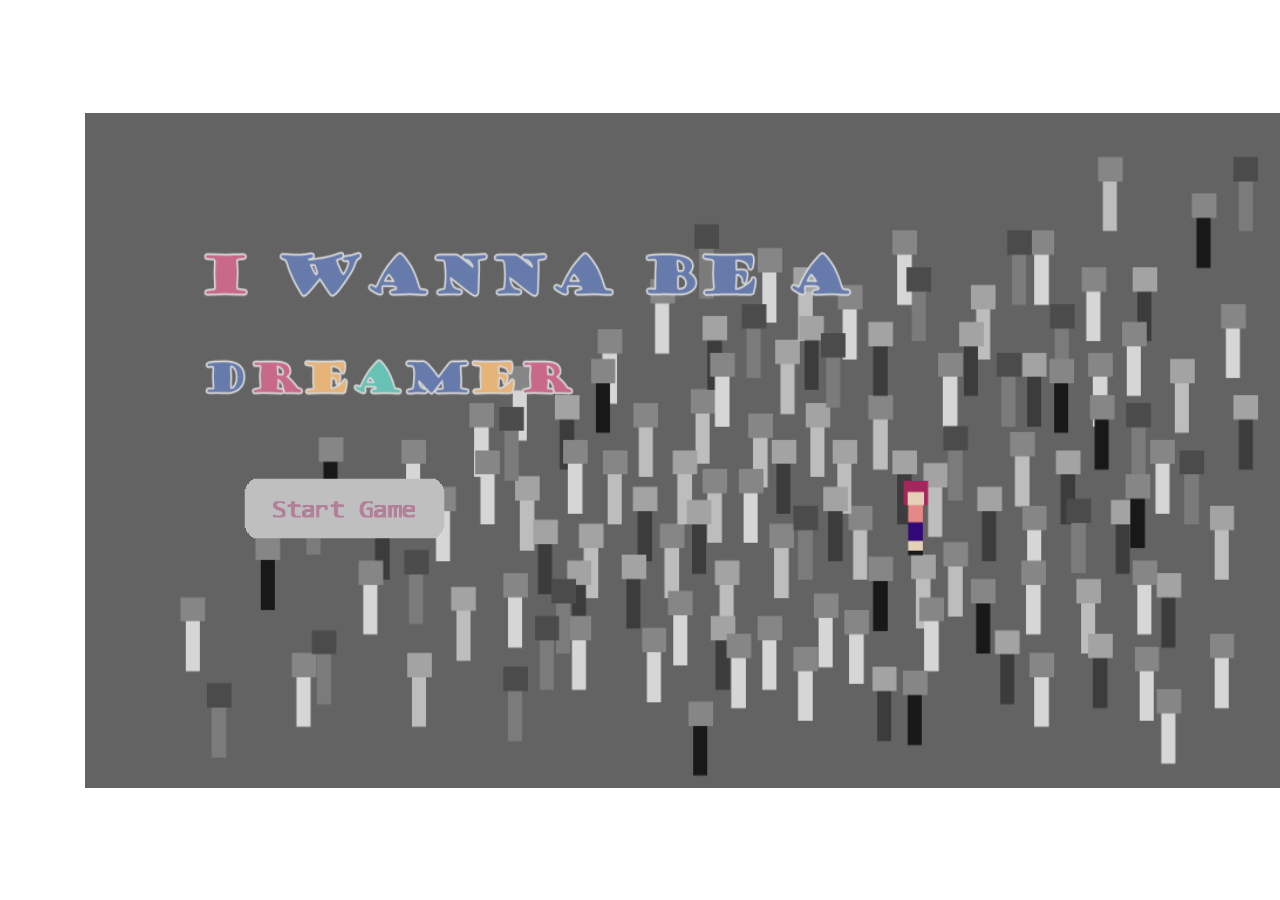
==== index.html @ fc6b1b0b "Merge branch 'ballballTang'" ====
<!DOCTYPE html>
<html style="height: 100%">
    <head>
        <title>I wanna be a dreamer</title>
        <link rel ="icon" type ="image/x-icon" href="./assets/favicon.png">
        <link href="https://fonts.googleapis.com/css?family=Roboto|Squada+One&display=swap" rel="stylesheet">

        <!-- the following says there are javascript source code contained in 
             the external source files
        -->
        <!-- external library -->
        <script type="text/javascript" src="src/lib/gl-matrix.js"></script>

        <!-- Engine code -->
        <!-- Core of Engine --> 
        <script type="text/javascript" src="src/Engine/Core/Engine_Core.js"></script>
        <script type="text/javascript" src="src/Engine/Core/Engine_Mine.js"></script>
        <script type="text/javascript" src="src/Engine/Core/Engine_VertexBuffer.js"></script>
        <script type="text/javascript" src="src/Engine/Core/Engine_GameLoop.js"></script>
        <script type="text/javascript" src="src/Engine/Core/Engine_Input.js"></script>
        <script type="text/javascript" src="src/Engine/Core/Engine_ParticleSystem.js"></script>
        <script type="text/javascript" src="src/Engine/Core/Engine_LayerManager.js"></script>
        <script type="text/javascript" src="src/Engine/Core/Engine_Stencil.js"></script>
        <!-- Resource support -->
        <script type="text/javascript" src="src/Engine/Core/Resources/Engine_ResourceMap.js"></script>
        <script type="text/javascript" src="src/Engine/Core/Resources/Engine_TextFileLoader.js"></script>
        <script type="text/javascript" src="src/Engine/Core/Resources/Engine_DefaultResources.js"></script>
        <script type="text/javascript" src="src/Engine/Core/Resources/Engine_AudioClips.js"></script>
        <script type="text/javascript" src="src/Engine/Core/Resources/Engine_Textures.js"></script>
        <script type="text/javascript" src="src/Engine/Core/Resources/Engine_Fonts.js"></script>
        <script type="text/javascript" src="src/Engine/Scene.js"></script>
        <script type="text/javascript" src="src/Engine/Material.js"></script>
        <!--Lights -->
        <script type="text/javascript" src="src/Engine/Lights/Light.js"></script>
        <script type="text/javascript" src="src/Engine/Lights/LightSet.js"></script>
        <!-- Utilities -->
        <script type="text/javascript" src="src/Engine/Utils/Transform.js"></script>
        <script type="text/javascript" src="src/Engine/Utils/BoundingBox.js"></script>
        <script type="text/javascript" src="src/Engine/Utils/Interpolate.js"></script>
        <script type="text/javascript" src="src/Engine/Utils/InterpolateVec2.js"></script>
        <script type="text/javascript" src="src/Engine/Utils/LoadingIconConfig.js"></script>
        <script type="text/javascript" src="src/Engine/Utils/ShakePosition.js"></script>
        <!-- Renderables -->
        <script type="text/javascript" src="src/Engine/Renderables/Renderable.js"></script>
        <script type="text/javascript" src="src/Engine/Renderables/TextureRenderable.js"></script>
        <script type="text/javascript" src="src/Engine/Renderables/TextureRenderable_PixelCollision.js"></script>
        <script type="text/javascript" src="src/Engine/Renderables/SpriteRenderable.js"></script>
        <script type="text/javascript" src="src/Engine/Renderables/SpriteRenderable_PixelCollision.js"></script>
        <script type="text/javascript" src="src/Engine/Renderables/SpriteAnimateRenderable.js"></script>
        <script type="text/javascript" src="src/Engine/Renderables/FontRenderable.js"></script>
        <script type="text/javascript" src="src/Engine/Renderables/LineRenderable.js"></script>
        <script type="text/javascript" src="src/Engine/Renderables/LightRenderable.js"></script>
        <script type="text/javascript" src="src/Engine/Renderables/IllumRenderable.js"></script>
        <script type="text/javascript" src="src/Engine/Renderables/ParticleRenderable.js"></script>
        <!-- Shadows -->
        <script type="text/javascript" src="src/Engine/Shadows/ShadowCaster.js"></script>
        <script type="text/javascript" src="src/Engine/Shadows/ShadowReceiver.js"></script>
        <script type="text/javascript" src="src/Engine/Shadows/ShadowReceiver_Stencil.js"></script>
        <!-- GameObject -->
        <script type="text/javascript" src="src/Engine/GameObjects/GameObject.js"></script>
        <script type="text/javascript" src="src/Engine/GameObjects/GameObject_PixelCollision.js"></script>
        <script type="text/javascript" src="src/Engine/GameObjects/GameObjectSet.js"></script>
        <script type="text/javascript" src="src/Engine/GameObjects/TiledGameObject.js"></script>
        <script type="text/javascript" src="src/Engine/GameObjects/ParallaxGameObject.js"></script>
        <!-- Particles -->
        <script type="text/javascript" src="src/Engine/Particles/Particle.js"></script>
        <script type="text/javascript" src="src/Engine/Particles/ParticleGameObject.js"></script>
        <script type="text/javascript" src="src/Engine/Particles/ParticleGameObjectSet.js"></script>
        <script type="text/javascript" src="src/Engine/Particles/ParticleEmitter.js"></script>
        <script type="text/javascript" src="src/Engine/Particles/ParticleSystems/ParticleSystem.js"></script>
        <script type="text/javascript" src="src/Engine/Particles/ParticleSystems/Fire.js"></script>
        <script type="text/javascript" src="src/Engine/Particles/ParticleSystems/Smoke.js"></script>
        <script type="text/javascript" src="src/Engine/Particles/ParticleSystems/Snow.js"></script>
        <script type="text/javascript" src="src/Engine/Particles/ParticleSystems/Dust.js"></script>        
        <script type="text/javascript" src="src/Engine/Particles/ParticleSystems/SubEmitter.js"></script>
        <!-- Shaders -->
        <script type="text/javascript" src="src/Engine/Shaders/UnlitShader.js"></script>
        <script type="text/javascript" src="src/Engine/Shaders/UnlitTextureShader.js"></script>
        <script type="text/javascript" src="src/Engine/Shaders/UnlitSpriteShader.js"></script>
        <script type="text/javascript" src="src/Engine/Shaders/SimpleShader.js"></script>
        <script type="text/javascript" src="src/Engine/Shaders/TextureShader.js"></script>
        <script type="text/javascript" src="src/Engine/Shaders/SpriteShader.js"></script>
        <script type="text/javascript" src="src/Engine/Shaders/LineShader.js"></script>
        <script type="text/javascript" src="src/Engine/Shaders/LightShader.js"></script>
        <script type="text/javascript" src="src/Engine/Shaders/ShaderLightAtIndex.js"></script>
        <script type="text/javascript" src="src/Engine/Shaders/IllumShader.js"></script>
        <script type="text/javascript" src="src/Engine/Shaders/ShaderMaterial.js"></script>
        <script type="text/javascript" src="src/Engine/Shaders/ShadowCasterShader.js"></script>
        <!-- Camera -->
        <script type="text/javascript" src="src/Engine/Cameras/Camera.js"></script>
        <script type="text/javascript" src="src/Engine/Cameras/Camera_Manipulation.js"></script>
        <script type="text/javascript" src="src/Engine/Cameras/Camera_Input.js"></script>
        <script type="text/javascript" src="src/Engine/Cameras/Camera_Xform.js"></script>
        <script type="text/javascript" src="src/Engine/Cameras/CameraState.js"></script>
        <script type="text/javascript" src="src/Engine/Cameras/CameraShake.js"></script>

        <!-- Physics support -->
        <script type="text/javascript" src="src/Engine/Core/Engine_Physics.js"></script>
        <script type="text/javascript" src="src/Engine/RigidShapes/RigidShape.js"></script>
        <script type="text/javascript" src="src/Engine/RigidShapes/RigidCircle.js"></script>
        <script type="text/javascript" src="src/Engine/RigidShapes/RigidRectangle.js"></script>
        <script type="text/javascript" src="src/Engine/RigidShapes/CollisionInfo.js"></script>
        <script type="text/javascript" src="src/Engine/RigidShapes/RigidCircle_Collision.js"></script>
        <script type="text/javascript" src="src/Engine/RigidShapes/RigidRectangleCircle_Collision.js"></script>
        <script type="text/javascript" src="src/Engine/RigidShapes/RigidRectangle_Collision.js"></script>

        <!-- UI -->
        <script type="text/javascript" src="src/Engine/UI/UIElement.js"></script>
        <script type="text/javascript" src="src/Engine/UI/UIText.js"></script>
        <script type="text/javascript" src="src/Engine/UI/UIRenderable.js"></script>
        <script type="text/javascript" src="src/Engine/UI/UITexture.js"></script>
        <script type="text/javascript" src="src/Engine/UI/UISprite.js"></script>
        <script type="text/javascript" src="src/Engine/UI/UIButton.js"></script>
        <script type="text/javascript" src="src/Engine/UI/UISpriteButton.js"></script>
        <script type="text/javascript" src="src/Engine/UI/UIRadio.js"></script>
        <script type="text/javascript" src="src/Engine/UI/UIRButton.js"></script>
        <script type="text/javascript" src="src/Engine/UI/UIBar.js"></script>
        <script type="text/javascript" src="src/Engine/UI/UISlider.js"></script>
        <script type="text/javascript" src="src/Engine/UI/UIToggle.js"></script>
        <script type="text/javascript" src="src/Engine/UI/UISwitchToggle.js"></script>
        <script type="text/javascript" src="src/Engine/UI/UITextBoxFont.js"></script>
        <script type="text/javascript" src="src/Engine/UI/UITextBox.js"></script>
        <script type="text/javascript" src="src/Engine/UI/UIDropDown.js"></script>
        <script type="text/javascript" src="src/Engine/UI/UIDDButton.js"></script>

        <!-- Client game code -->
        <script type="text/javascript" src="src/MyGame/MyGame.js"></script>
        <script type="text/javascript" src="src/MyGame/BossLevel.js"></script>
        <script type="text/javascript" src="src/MyGame/FirstLevel.js"></script>
        <script type="text/javascript" src="src/MyGame/SecondLevel.js"></script>
        <script type="text/javascript" src="src/MyGame/ThirdLevel.js"></script>
        <!-- Client tools -->
        <script type="text/javascript" src="src/MyGame/Tools/VProcessor.js"></script>
        <script type="text/javascript" src="src/MyGame/Tools/SolveCollision.js"></script>
        <script type="text/javascript" src="src/MyGame/Tools/Sentence.js"></script>
        <script type="text/javascript" src="src/MyGame/Tools/FirstTrap.js"></script>
        <script type="text/javascript" src="src/MyGame/Tools/SecondTrap.js"></script>
        <script type="text/javascript" src="src/MyGame/Tools/BossTrap.js"></script>
        <!-- Client Hero Objects -->
        <script type="text/javascript" src="src/MyGame/HeroObjects/Hero.js"></script>
        <script type="text/javascript" src="src/MyGame/HeroObjects/Bullet.js"></script>
        <script type="text/javascript" src="src/MyGame/HeroObjects/BulletSet.js"></script>
        <!-- Client Boss Objects -->
        <script type="text/javascript" src="src/MyGame/BossObjects/Boss.js"></script>
        <!-- Client Platform Objects -->
        <script type="text/javascript" src="src/MyGame/PlatformObjects/ObjectProto.js"></script>
        <script type="text/javascript" src="src/MyGame/PlatformObjects/SpriteObj.js"></script>
        <script type="text/javascript" src="src/MyGame/PlatformObjects/Platform.js"></script>
        <script type="text/javascript" src="src/MyGame/PlatformObjects/Button.js"></script>
        <script type="text/javascript" src="src/MyGame/PlatformObjects/Stab.js"></script>
        <script type="text/javascript" src="src/MyGame/PlatformObjects/StabSet.js"></script>
        <script type="text/javascript" src="src/MyGame/PlatformObjects/MovePlatform.js"></script>
        <script type="text/javascript" src="src/MyGame/PlatformObjects/NormalPlatform.js"></script>
        <script type="text/javascript" src="src/MyGame/PlatformObjects/BrokenPlatform.js"></script>


        <link rel="stylesheet" type="text/css" href="LoadingIcons.css"> 
    </head>

    <body 
        onload="
                var myGame = new MyGame();
                gEngine.Core.initializeEngineCore('GLCanvas', myGame);
        "
        style = "height: 100%; margin: 0px; min-width: 1370px; min-height: 675px;"
        >
        <div style="display: flex; height: 100%; justify-content:center; align-items: center">
            <img src="assets/html/cheat1.png" id="LeftSpan" />
            <div id="LoadingIconParent" style="width: 1200px; height: 675px;">

                <canvas id="GLCanvas">
                    <!-- GLCanvas is the area we will draw in: a 640x480 area. -->
                    Your browser does not support the HTML5 canvas.
                    <!-- this message will show only if WebGL clearing failed -->
                </canvas>

                <script type="text/javascript"> gEngine.LoadingIconConfig.setup();</script>
            </div>
            <img src="assets/html/cheat2.png" id="RightSpan" />
        </div>
    </body>
</html>
---- LoadingIcons.css ----
/* 
    Support the loading icon's look 
*/
p {
  color: white;
  position: absolute;
  z-index: 1;
  }

.LoadingDotsAnimation {
  font-size: 45px;
}

.LoadingDotsAnimation span {
  font-size: 45px;
  animation-name: blink;
  animation-duration: 1.9s;
  animation-iteration-count: infinite;
  animation-fill-mode: both;
}

.LoadingDotsAnimation span:nth-child(2) {
  animation-delay: .4s;
}

.LoadingDotsAnimation span:nth-child(3) {
  animation-delay: .8s;
}

@keyframes blink {
  0% {
    opacity: .2;
  }
  20% {
    opacity: 1;
  }
  100% {
    opacity: .2;
  }
}
/*        .LoadingSpinnerAnimation {
  border: 16px solid #f3f3f3;
  border-radius: 50%;
  border-top: 16px solid #d34172;
  width: 120px;
  height: 120px;
  animation: spin 1.6s cubic-bezier(0.68, -0.55, 0.27, 1.55) infinite;
  position: absolute;
  z-index: 1;
}


@keyframes spin {
  0% { transform: rotate(0deg); }
  100% { transform: rotate(360deg); } }*/

#LoadingSpinner{
    position:absolute;
}
#LoadingSpinner span{
    display:block;
    bottom:0px;
    width: 20px;
    height: 5px;
    background:#9b59b6;
    position:absolute;
    animation: spin 1.9s  infinite ease-in-out;
}  
#LoadingSpinner span:nth-child(2){
    margin-left:24px;
    animation-delay: .2s;  
}
#LoadingSpinner span:nth-child(3){
    margin-left:48px;
    animation-delay: .4s;
}
#LoadingSpinner span:nth-child(4){
    margin-left:72px;
    animation-delay: .6s;
}
#LoadingSpinner span:nth-child(5){
    margin-left:96px;
    animation-delay: .8s;
}
#LoadingSpinner span:nth-child(6){
    left:120px;
    animation-delay: 1.0s;
}
#LoadingSpinner span:nth-child(7){
    left:144px;
    animation-delay: 1.2s;
}

@keyframes spin {
    0% {height:5px;transform:translateY(0px);background:#9b59b6;}
    25% {height:100px;transform:translateY(50px);background:#3498db;}
    50% {height:5px;transform:translateY(0px);background:#9b59b6;}
    100% {height:5px;transform:translateY(0px);background:#9b59b6;}
}
  
  #LoadingScreenProgress {
    width: 70%;
    height: 30px;
    top:calc(50% + 100px);
    left:15%;
    background-color: #9f9f9fcf;
    position: absolute;
    z-index: 2;
    border-radius: 30px;
  }
    #LoadingScreenBar {
        width: 0%;
        height: 30px;
        background-color: #3498dbcf;
        position: absolute;
        font-size: 20px;
        line-height: 30px;
        z-index: 3;
        border-radius: 30px;
        font-family: 'Roboto', sans-serif;
    }
    
    #LoadingSpinner {
        top:calc(50% - 40px);
        left:calc(50% - 82px);
    }
    
    #LoadingDots {
        top:calc(50%);
        left:calc(50% - 81.6px);
        font-family: 'Squada One', cursive;
    }
    
    #GLCanvas{
        position: absolute;
        z-index: 0;
    }
    
    #LeftSpan{
        display: none;
        width: 80px;
        margin-right: 5px;
    }
    
    #RightSpan{
        display: none;
        width: 80px;
        margin-left: 5px;
    }
    
    #LoadingIconParent{
        position: relative;
    }
    
    table, th, td {
    border: 1px solid black;
    }
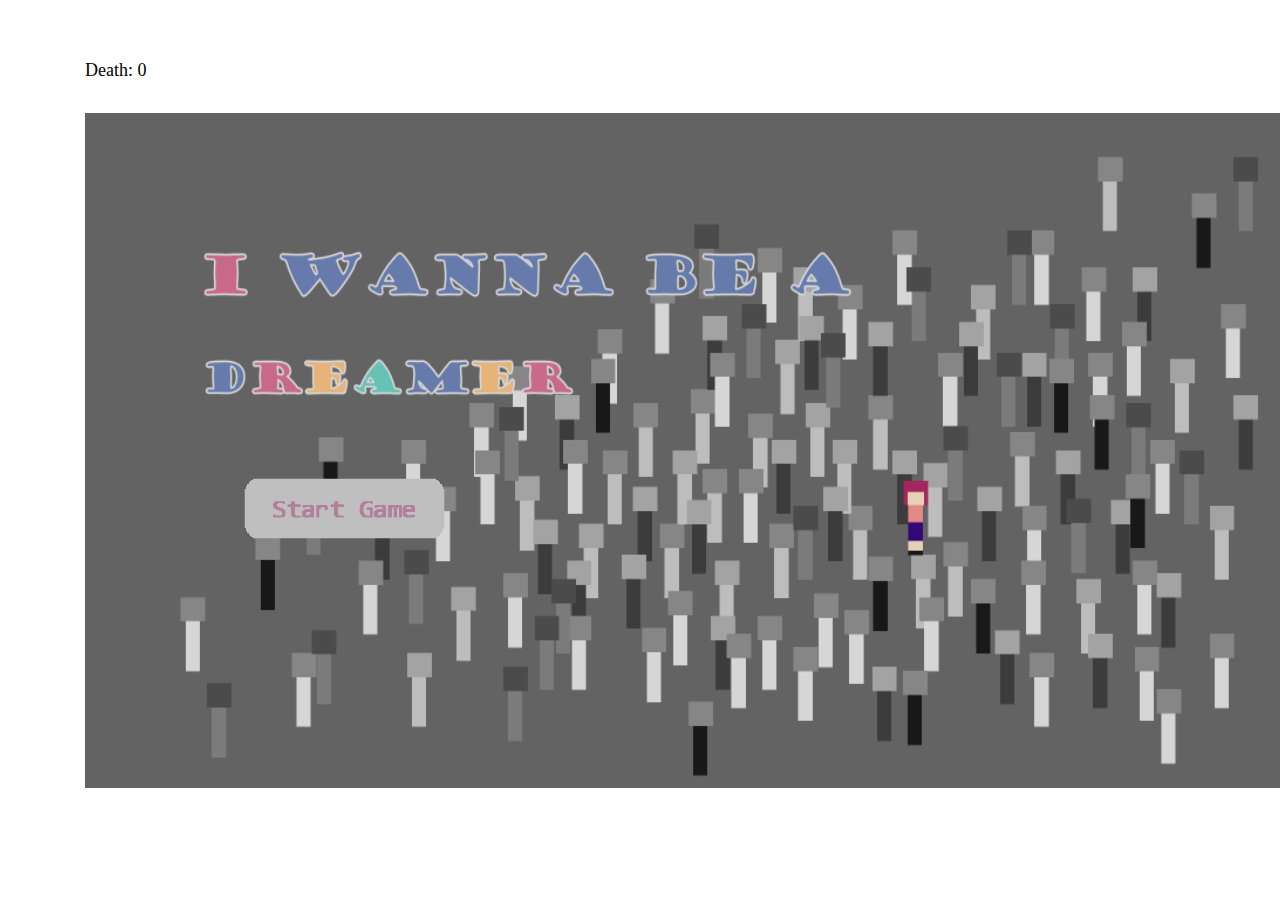
==== commit aec7d3cb: "show the SpendTime and DeathNum" ====
--- a/index.html
+++ b/index.html
@@ -125,6 +125,7 @@
 
         <!-- Client game code -->
         <script type="text/javascript" src="src/MyGame/MyGame.js"></script>
+        <script type="text/javascript" src="src/MyGame/StartScene.js"></script>
         <script type="text/javascript" src="src/MyGame/BossLevel.js"></script>
         <script type="text/javascript" src="src/MyGame/FirstLevel.js"></script>
         <script type="text/javascript" src="src/MyGame/SecondLevel.js"></script>
@@ -164,10 +165,14 @@
         "
         style = "height: 100%; margin: 0px; min-width: 1370px; min-height: 675px;"
         >
+        <span id="DeathNum" style="display: flex;position: absolute;top: 60px;left: 85px;font-size: 18px;">Death: 0 </span>
+        <span id="Time" style="position: absolute;top: 60px;left: 160px;font-size: 18px;"> </span>
         <div style="display: flex; height: 100%; justify-content:center; align-items: center">
             <img src="assets/html/cheat1.png" id="LeftSpan" />
+<!--            <span id="DeathNum" style="position: absolute;top: 60px;left: 85px;font-size: 18px;">Death: 0 </span>
+            <span id="Time" style="position: absolute;top: 60px;left: 160px;font-size: 18px;"> </span>-->
             <div id="LoadingIconParent" style="width: 1200px; height: 675px;">
-
+            
                 <canvas id="GLCanvas">
                     <!-- GLCanvas is the area we will draw in: a 640x480 area. -->
                     Your browser does not support the HTML5 canvas.
@@ -176,7 +181,9 @@
 
                 <script type="text/javascript"> gEngine.LoadingIconConfig.setup();</script>
             </div>
+
             <img src="assets/html/cheat2.png" id="RightSpan" />
         </div>
     </body>
+
 </html>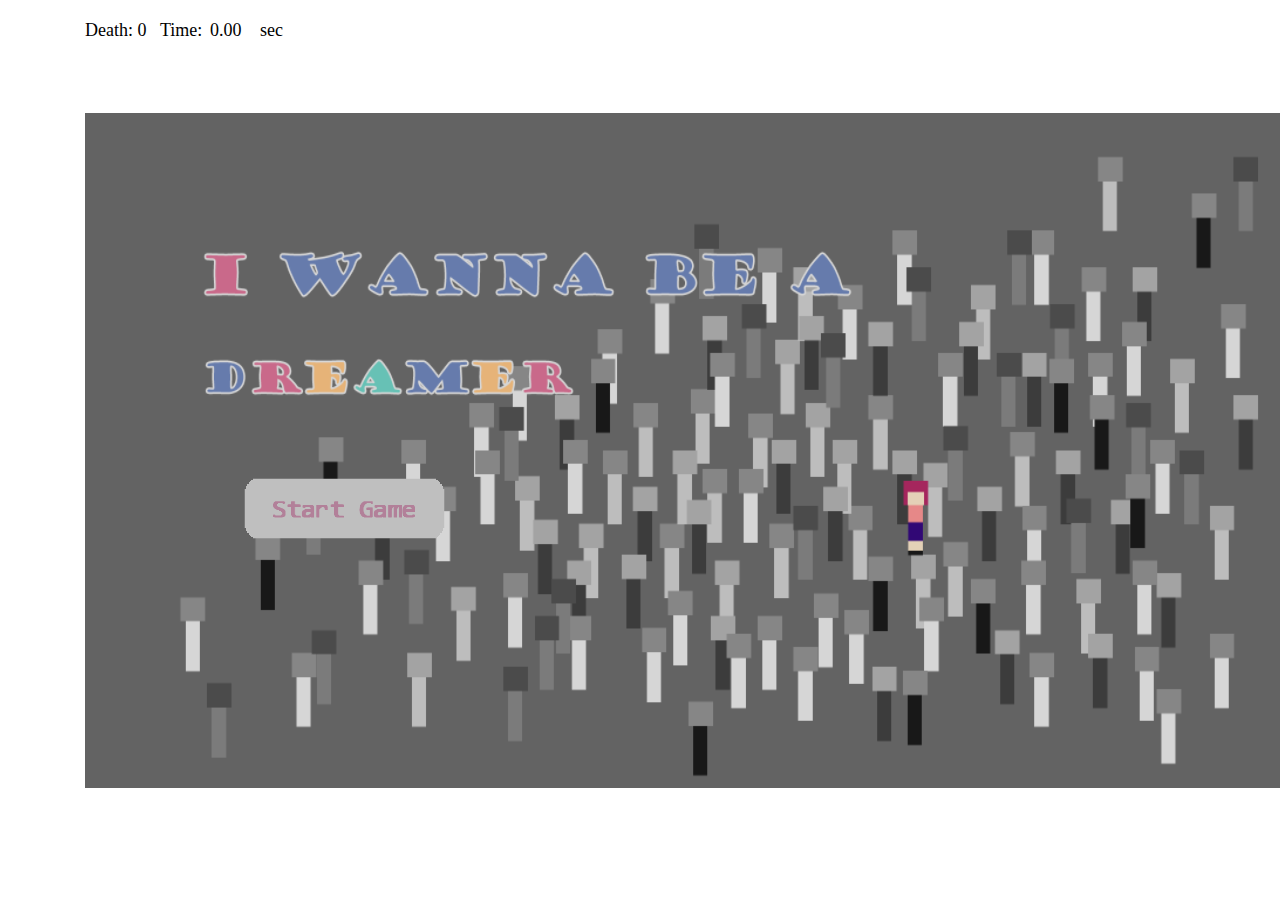
==== commit 3167d87b: "Record the time" ====
--- a/index.html
+++ b/index.html
@@ -165,8 +165,11 @@
         "
         style = "height: 100%; margin: 0px; min-width: 1370px; min-height: 675px;"
         >
-        <span id="DeathNum" style="display: flex;position: absolute;top: 60px;left: 85px;font-size: 18px;">Death: 0 </span>
-        <span id="Time" style="position: absolute;top: 60px;left: 160px;font-size: 18px;"> </span>
+        <span id="DeathNum" style="display: flex;position: absolute;top: 20px;left: 85px;font-size: 18px;">Death: 0 </span>
+        <span  style="position: absolute;top: 20px;left: 160px;font-size: 18px;">Time:  </span>
+        <span id="Time" style="position: absolute;top: 20px;left: 210px;font-size: 18px;">0.00</span>
+        <span  style="position: absolute;top: 20px;left: 260px;font-size: 18px;"> sec</span>
+        <span id="Tip" style="position: absolute;top: 20px;left: 300px;font-size: 18px;"></span>
         <div style="display: flex; height: 100%; justify-content:center; align-items: center">
             <img src="assets/html/cheat1.png" id="LeftSpan" />
 <!--            <span id="DeathNum" style="position: absolute;top: 60px;left: 85px;font-size: 18px;">Death: 0 </span>
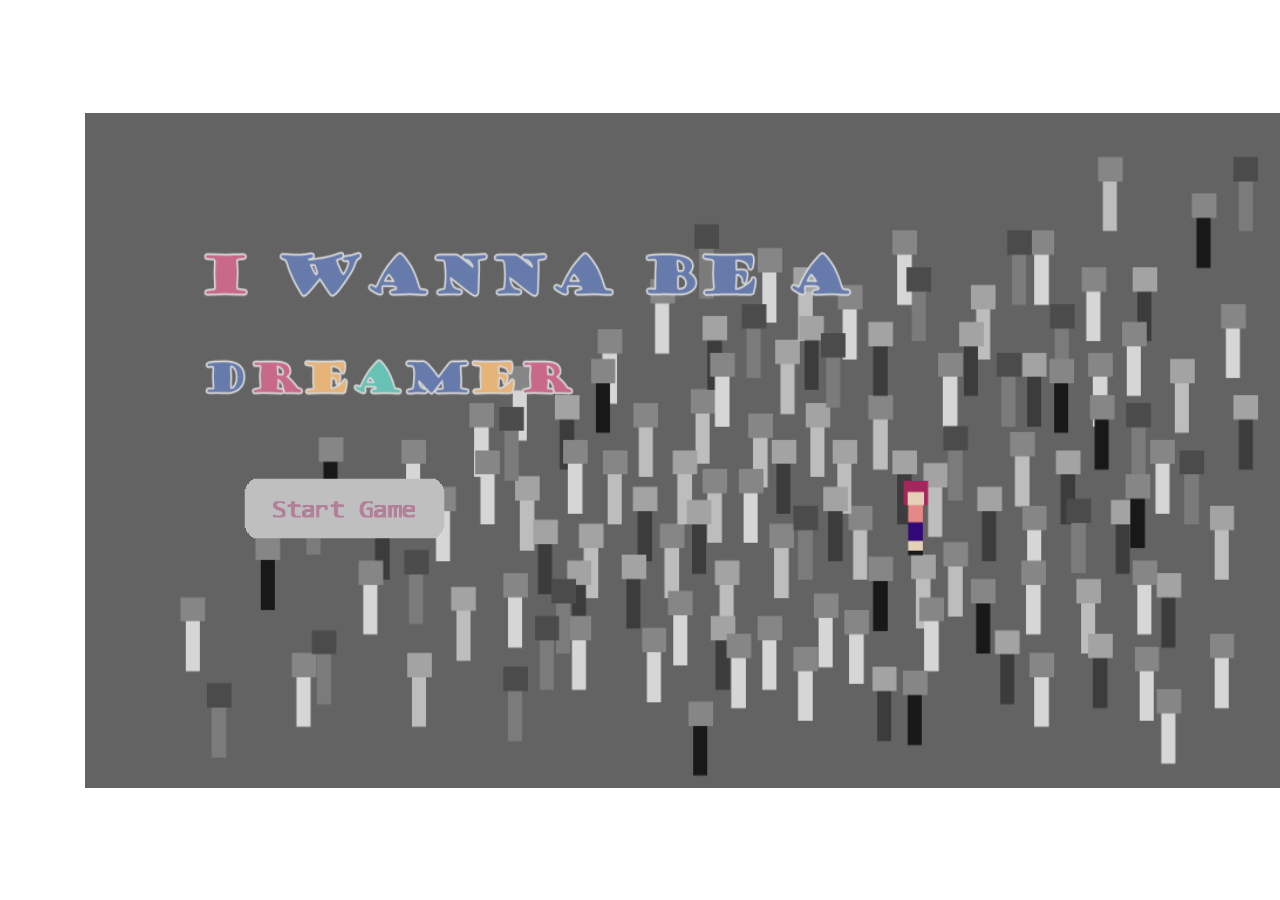
==== commit e9d933ad: "finish boss level" ====
--- a/index.html
+++ b/index.html
@@ -143,6 +143,9 @@
         <script type="text/javascript" src="src/MyGame/HeroObjects/BulletSet.js"></script>
         <!-- Client Boss Objects -->
         <script type="text/javascript" src="src/MyGame/BossObjects/Boss.js"></script>
+        <script type="text/javascript" src="src/MyGame/BossObjects/BossBullet.js"></script>
+        <script type="text/javascript" src="src/MyGame/BossObjects/BossBSet.js"></script>
+        <script type="text/javascript" src="src/MyGame/BossObjects/BossStabSetSet.js"></script>
         <!-- Client Platform Objects -->
         <script type="text/javascript" src="src/MyGame/PlatformObjects/ObjectProto.js"></script>
         <script type="text/javascript" src="src/MyGame/PlatformObjects/SpriteObj.js"></script>
@@ -165,17 +168,10 @@
         "
         style = "height: 100%; margin: 0px; min-width: 1370px; min-height: 675px;"
         >
-        <span id="DeathNum" style="display: flex;position: absolute;top: 20px;left: 85px;font-size: 18px;">Death: 0 </span>
-        <span  style="position: absolute;top: 20px;left: 160px;font-size: 18px;">Time:  </span>
-        <span id="Time" style="position: absolute;top: 20px;left: 210px;font-size: 18px;">0.00</span>
-        <span  style="position: absolute;top: 20px;left: 260px;font-size: 18px;"> sec</span>
-        <span id="Tip" style="position: absolute;top: 20px;left: 300px;font-size: 18px;"></span>
         <div style="display: flex; height: 100%; justify-content:center; align-items: center">
             <img src="assets/html/cheat1.png" id="LeftSpan" />
-<!--            <span id="DeathNum" style="position: absolute;top: 60px;left: 85px;font-size: 18px;">Death: 0 </span>
-            <span id="Time" style="position: absolute;top: 60px;left: 160px;font-size: 18px;"> </span>-->
             <div id="LoadingIconParent" style="width: 1200px; height: 675px;">
-            
+
                 <canvas id="GLCanvas">
                     <!-- GLCanvas is the area we will draw in: a 640x480 area. -->
                     Your browser does not support the HTML5 canvas.
@@ -184,9 +180,7 @@
 
                 <script type="text/javascript"> gEngine.LoadingIconConfig.setup();</script>
             </div>
-
             <img src="assets/html/cheat2.png" id="RightSpan" />
         </div>
     </body>
-
 </html>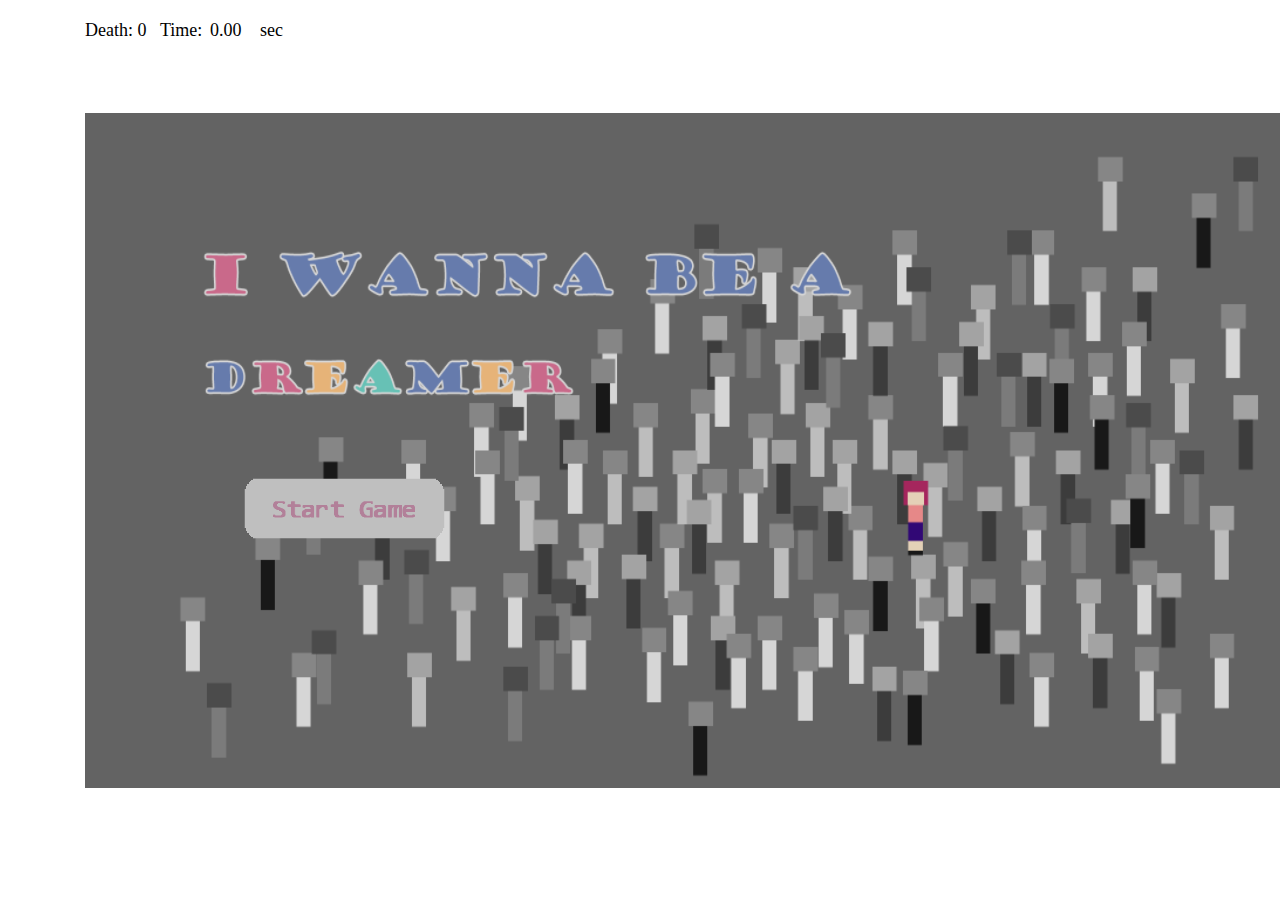
==== commit 4e840a4e: "merge from ballballTang" ====
--- a/index.html
+++ b/index.html
@@ -168,10 +168,17 @@
         "
         style = "height: 100%; margin: 0px; min-width: 1370px; min-height: 675px;"
         >
+        <span id="DeathNum" style="display: flex;position: absolute;top: 20px;left: 85px;font-size: 18px;">Death: 0 </span>
+        <span  style="position: absolute;top: 20px;left: 160px;font-size: 18px;">Time:  </span>
+        <span id="Time" style="position: absolute;top: 20px;left: 210px;font-size: 18px;">0.00</span>
+        <span  style="position: absolute;top: 20px;left: 260px;font-size: 18px;"> sec</span>
+        <span id="Tip" style="position: absolute;top: 20px;left: 300px;font-size: 18px;"></span>
         <div style="display: flex; height: 100%; justify-content:center; align-items: center">
             <img src="assets/html/cheat1.png" id="LeftSpan" />
+<!--            <span id="DeathNum" style="position: absolute;top: 60px;left: 85px;font-size: 18px;">Death: 0 </span>
+            <span id="Time" style="position: absolute;top: 60px;left: 160px;font-size: 18px;"> </span>-->
             <div id="LoadingIconParent" style="width: 1200px; height: 675px;">
-
+            
                 <canvas id="GLCanvas">
                     <!-- GLCanvas is the area we will draw in: a 640x480 area. -->
                     Your browser does not support the HTML5 canvas.
@@ -180,7 +187,9 @@
 
                 <script type="text/javascript"> gEngine.LoadingIconConfig.setup();</script>
             </div>
+
             <img src="assets/html/cheat2.png" id="RightSpan" />
         </div>
     </body>
+
 </html>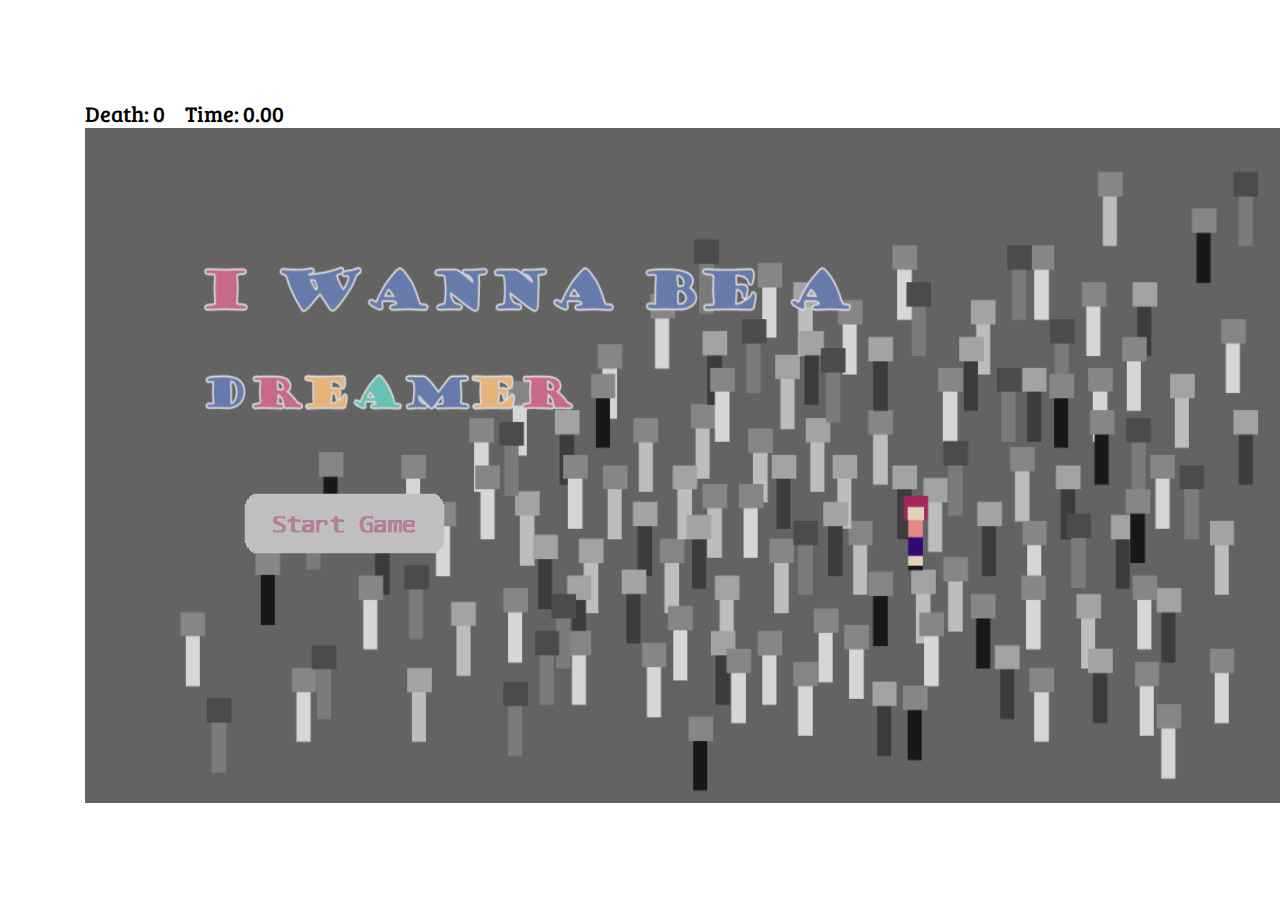
==== commit 38c27a64: "add sounds to the game" ====
--- a/index.html
+++ b/index.html
@@ -4,6 +4,7 @@
         <title>I wanna be a dreamer</title>
         <link rel ="icon" type ="image/x-icon" href="./assets/favicon.png">
         <link href="https://fonts.googleapis.com/css?family=Roboto|Squada+One&display=swap" rel="stylesheet">
+        <link href="https://fonts.googleapis.com/css?family=Bree+Serif&display=swap" rel="stylesheet">
 
         <!-- the following says there are javascript source code contained in 
              the external source files
@@ -166,29 +167,34 @@
                 var myGame = new MyGame();
                 gEngine.Core.initializeEngineCore('GLCanvas', myGame);
         "
-        style = "height: 100%; margin: 0px; min-width: 1370px; min-height: 675px;"
+        style = "height: 100%; margin: 0px; min-width: 1370px; min-height: 705px;"
         >
-        <span id="DeathNum" style="display: flex;position: absolute;top: 20px;left: 85px;font-size: 18px;">Death: 0 </span>
-        <span  style="position: absolute;top: 20px;left: 160px;font-size: 18px;">Time:  </span>
-        <span id="Time" style="position: absolute;top: 20px;left: 210px;font-size: 18px;">0.00</span>
-        <span  style="position: absolute;top: 20px;left: 260px;font-size: 18px;"> sec</span>
-        <span id="Tip" style="position: absolute;top: 20px;left: 300px;font-size: 18px;"></span>
-        <div style="display: flex; height: 100%; justify-content:center; align-items: center">
-            <img src="assets/html/cheat1.png" id="LeftSpan" />
-<!--            <span id="DeathNum" style="position: absolute;top: 60px;left: 85px;font-size: 18px;">Death: 0 </span>
-            <span id="Time" style="position: absolute;top: 60px;left: 160px;font-size: 18px;"> </span>-->
-            <div id="LoadingIconParent" style="width: 1200px; height: 675px;">
-            
-                <canvas id="GLCanvas">
-                    <!-- GLCanvas is the area we will draw in: a 640x480 area. -->
-                    Your browser does not support the HTML5 canvas.
-                    <!-- this message will show only if WebGL clearing failed -->
-                </canvas>
-
-                <script type="text/javascript"> gEngine.LoadingIconConfig.setup();</script>
+
+        <div style="display: flex; height: 100%; flex-direction: column; justify-content:center; align-items: center;">
+            <div style="display: flex; height: 30px; justify-content: space-between; width: 1200px">
+                <div style="display: flex;">
+                    <div id="DeathNum"> Death: 0 </div>
+                    <div id="Time"> Time: 0.00</div>
+                </div>
+                <div id="Tip"> </div>
             </div>
 
-            <img src="assets/html/cheat2.png" id="RightSpan" />
+            <div style="display: flex; justify-content:center; align-items: center">
+                <img src="assets/html/cheat1.png" id="LeftSpan" />
+
+                <div id="LoadingIconParent" style="width: 1200px; height: 675px;">
+
+                    <canvas id="GLCanvas">
+                        <!-- GLCanvas is the area we will draw in: a 640x480 area. -->
+                        Your browser does not support the HTML5 canvas.
+                        <!-- this message will show only if WebGL clearing failed -->
+                    </canvas>
+
+                    <script type="text/javascript"> gEngine.LoadingIconConfig.setup();</script>
+                </div>
+
+                <img src="assets/html/cheat2.png" id="RightSpan" />
+            </div>
         </div>
     </body>
 
--- a/LoadingIcons.css
+++ b/LoadingIcons.css
@@ -2,41 +2,41 @@
     Support the loading icon's look 
 */
 p {
-  color: white;
-  position: absolute;
-  z-index: 1;
-  }
+    color: white;
+    position: absolute;
+    z-index: 1;
+}
 
 .LoadingDotsAnimation {
-  font-size: 45px;
+    font-size: 45px;
 }
 
 .LoadingDotsAnimation span {
-  font-size: 45px;
-  animation-name: blink;
-  animation-duration: 1.9s;
-  animation-iteration-count: infinite;
-  animation-fill-mode: both;
+    font-size: 45px;
+    animation-name: blink;
+    animation-duration: 1.9s;
+    animation-iteration-count: infinite;
+    animation-fill-mode: both;
 }
 
 .LoadingDotsAnimation span:nth-child(2) {
-  animation-delay: .4s;
+    animation-delay: .4s;
 }
 
 .LoadingDotsAnimation span:nth-child(3) {
-  animation-delay: .8s;
+    animation-delay: .8s;
 }
 
 @keyframes blink {
-  0% {
-    opacity: .2;
-  }
-  20% {
-    opacity: 1;
-  }
-  100% {
-    opacity: .2;
-  }
+    0% {
+        opacity: .2;
+    }
+    20% {
+        opacity: 1;
+    }
+    100% {
+        opacity: .2;
+    }
 }
 /*        .LoadingSpinnerAnimation {
   border: 16px solid #f3f3f3;
@@ -97,8 +97,8 @@
     50% {height:5px;transform:translateY(0px);background:#9b59b6;}
     100% {height:5px;transform:translateY(0px);background:#9b59b6;}
 }
-  
-  #LoadingScreenProgress {
+
+#LoadingScreenProgress {
     width: 70%;
     height: 30px;
     top:calc(50% + 100px);
@@ -107,51 +107,68 @@
     position: absolute;
     z-index: 2;
     border-radius: 30px;
-  }
-    #LoadingScreenBar {
-        width: 0%;
-        height: 30px;
-        background-color: #3498dbcf;
-        position: absolute;
-        font-size: 20px;
-        line-height: 30px;
-        z-index: 3;
-        border-radius: 30px;
-        font-family: 'Roboto', sans-serif;
-    }
-    
-    #LoadingSpinner {
-        top:calc(50% - 40px);
-        left:calc(50% - 82px);
-    }
-    
-    #LoadingDots {
-        top:calc(50%);
-        left:calc(50% - 81.6px);
-        font-family: 'Squada One', cursive;
-    }
-    
-    #GLCanvas{
-        position: absolute;
-        z-index: 0;
-    }
-    
-    #LeftSpan{
-        display: none;
-        width: 80px;
-        margin-right: 5px;
-    }
-    
-    #RightSpan{
-        display: none;
-        width: 80px;
-        margin-left: 5px;
-    }
-    
-    #LoadingIconParent{
-        position: relative;
-    }
-    
-    table, th, td {
+}
+#LoadingScreenBar {
+    width: 0%;
+    height: 30px;
+    background-color: #3498dbcf;
+    position: absolute;
+    font-size: 20px;
+    line-height: 30px;
+    z-index: 3;
+    border-radius: 30px;
+    font-family: 'Roboto', sans-serif;
+}
+
+#LoadingSpinner {
+    top:calc(50% - 40px);
+    left:calc(50% - 82px);
+}
+
+#LoadingDots {
+    top:calc(50%);
+    left:calc(50% - 81.6px);
+    font-family: 'Squada One', cursive;
+}
+
+#GLCanvas{
+    position: absolute;
+    z-index: 0;
+}
+
+#LeftSpan{
+    display: none;
+    width: 80px;
+    margin-right: 5px;
+}
+
+#RightSpan{
+    display: none;
+    width: 80px;
+    margin-left: 5px;
+}
+
+#LoadingIconParent{
+    position: relative;
+}
+
+table, th, td {
     border: 1px solid black;
-    }+}
+
+#DeathNum {
+    font-family: 'Bree Serif', serif;
+    font-size: 22px;
+}
+
+#Time {
+    font-family: 'Bree Serif', serif;
+    margin-left: 20px;
+    font-size: 22px;
+}
+
+#Tip {
+    font-family: 'Bree Serif', serif;
+    font-size: 22px;
+    color: #B42688;
+}